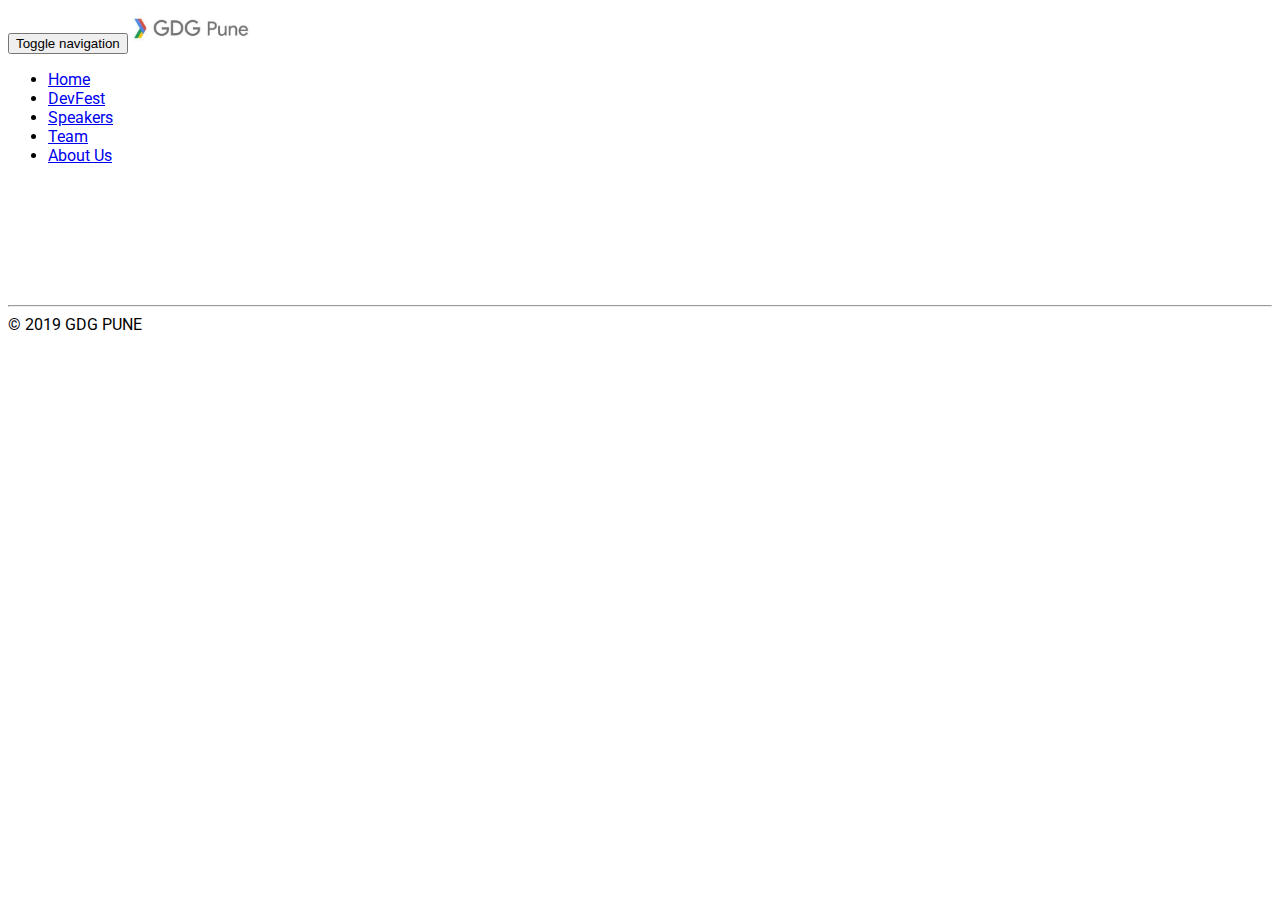
==== aboutus/index.html @ 811dcfe8 "fixed navbar of all pages" ====
<!DOCTYPE html>
<html>
<head>
    <meta charset="utf-8" />
    <meta http-equiv="X-UA-Compatible" content="IE=edge">
    <title>GDG-Pune</title>
    <meta name="viewport" content="width=device-width, initial-scale=1">

    <!-- fevicon  -->
    <link rel="icon" href="../img/favicon.ico" type="image/ico" sizes="16x16">

      <!-- FontAwesome Logos -->
    <link rel="stylesheet" href="https://use.fontawesome.com/releases/v5.7.1/css/all.css" integrity="sha384-fnmOCqbTlWIlj8LyTjo7mOUStjsKC4pOpQbqyi7RrhN7udi9RwhKkMHpvLbHG9Sr" crossorigin="anonymous">
 
    <!-- jquery script  -->
    <script
  src="https://code.jquery.com/jquery-3.3.1.js"
  integrity="sha256-2Kok7MbOyxpgUVvAk/HJ2jigOSYS2auK4Pfzbm7uH60="
  crossorigin="anonymous"></script>    
    <!-- bootstrap stylesheet -->   
    <!-- Latest compiled and minified CSS -->
    <link rel="stylesheet" href="https://stackpath.bootstrapcdn.com/bootstrap/3.4.0/css/bootstrap.min.css" integrity="sha384-PmY9l28YgO4JwMKbTvgaS7XNZJ30MK9FAZjjzXtlqyZCqBY6X6bXIkM++IkyinN+" crossorigin="anonymous">

    
    <!-- bootstrap script  -->

    <!-- Latest compiled and minified JavaScript -->
    <script src="https://stackpath.bootstrapcdn.com/bootstrap/3.4.0/js/bootstrap.min.js" integrity="sha384-vhJnz1OVIdLktyixHY4Uk3OHEwdQqPppqYR8+5mjsauETgLOcEynD9oPHhhz18Nw" crossorigin="anonymous"></script>

    <!-- app level stylesheets -->
    <link rel="stylesheet" type="text/css" media="screen" href="../css/navbar.css" />   
    <link rel="stylesheet" type="text/css" media="screen" href="../css/body.css" />
    <link rel="stylesheet" type="text/css" media="screen" href="../style.css" />
    
    <!-- page level stylesheet  -->
    <link rel="stylesheet" type="text/css" media="screen" href="style.css" />
    

    <!-- font family : roboto -->
    <link href='https://fonts.googleapis.com/css?family=Roboto' rel='stylesheet'>
<style>


</style>
</head>
<body>

<!-- navbar -->

<nav  style="background:white;" class="navbar container-fluid navbar-default  navbar-fixed-top">
    <div class="container-fluid">
      <!-- Brand and toggle get grouped for better mobile display -->
      <div class="navbar-header">
        <button type="button" class="navbar-toggle collapsed" data-toggle="collapse" data-target="#bs-example-navbar-collapse-1" aria-expanded="false">
          <span class="sr-only">Toggle navigation</span>
          <span class="icon-bar"></span>
          <span class="icon-bar"></span>
          <span class="icon-bar"></span>
        </button>
        <a class="navbar-brand" href="../home/"><img src="../img/gdgpune-x.jpg" class="logo img img-responsive " alt=""></a>
      </div>
  
      <!-- Collect the nav links, forms, and other content for toggling -->
      <div class="collapse navbar-collapse" id="bs-example-navbar-collapse-1">
        <ul class="nav navbar-nav">
         
      
        </ul>
        
        <ul class="nav navbar-nav navbar-right">
          <li  class="text-center" ><a href="../home/index.html">Home</b> </a></li>
          <li class=" text-center"><a href="../DevFest/index.html">DevFest  </a></li>
          <li class="  text-center"><a href="../speakers/index.html">Speakers</a></li>
          <li class=" text-center"><a href="../team/index.html">Team</a></li>
          <li class="active text-center"><a href="../aboutus/index.html">About Us</a></li>
         
        </ul>
      </div><!-- /.navbar-collapse -->
    </div><!-- /.container-fluid -->
  </nav>
  
<!-- end of navbar -->

<!-- body starts  -->


<br>
<br>

<br>
<br>

<br>
<br>

<!-- body ends  -->

<!-- footer starts -->
<div>

    <section id="lab_social_icon_footer">
      <div class="container">
              <div class="text-center center-block">
                      <a href="#"><i id="social-fb" class="fab fa-facebook-square fa-3x social"></i></a>
                    <a href="#"><i id="social-tw" class="fab fa-twitter fa-3x social"></i></a>
                    <a href="#"><i id="social-gp" class="fab fa-meetup fa-3x social"></i></a>
                    <a href="#"><i id="social-em" class="fa fa-envelope-square fa-3x social"></i></a>
          </div>
          <hr>
          <!-- <img src="../img/gdgpune-x.jpg" style="height: 50px; margin:0;" class="img img-responsive" alt=""> -->
          <div class="text-right footer-text"> © 2019 GDG PUNE  </div>
        </div>
      </section>

  

</div>




<!-- footer starts -->
</body>
</html>
---- style.css ----
body{
    font-family: 'Roboto';
    color: black;
}


nav{
    border-radius: 0px;
    padding-bottom: 2px;
}
.active-1{
    border-bottom: 3px solid #673AB7;
    color: #673AB7;
}
.pageOne{
    height: 100vh;
    padding-top: 200px;;
}
.btn-primary{
    background: -webkit-linear-gradient(to top, #8e2de2, #4a00e0);
    background: linear-gradient(to top, #8e2de2, #4a00e0);
}
.gred-font{
    color: -webkit-linear-gradient(to top, #8e2de2, #4a00e0);
    color: linear-gradient(to top, #8e2de2, #4a00e0);
}
.logo{
    padding-top:0%;

    margin-top: 0;
    height: 40px;
}
.navbar-brand{
    padding-top: 5px;
}

.slider-img{
    width: 100%;
    height: 100%;
    height:100vh; /* 100% vertical hieght */
}
.slider-div{
       height:100vh;
}
.card{
 background-color: aliceblue;
 margin: 5%;
 margin-top: 0%;
 padding: 5%;
 border-radius: 5px;
 border-bottom-right-radius: 50px;
}

.purple-div{
    background: #8e2de2;
    background: -webkit-linear-gradient(to top, #8e2de2, #4a00e0);
    background: linear-gradient(to top, #8e2de2, #4a00e0);
    color: white;
    padding-left:10%;
    padding-right:10%;
}


/* purple gredient  for future use
background: #8e2de2; /* fallback for old browsers
background: -webkit-linear-gradient(to top, #8e2de2, #4a00e0); /* Chrome 10-25, Safari 5.1-6
background: linear-gradient(to top, #8e2de2, #4a00e0); /* W3C, IE 10+/ Edge, Firefox 16+, Chrome 26+, Opera 12+, Safari 7+ */
.statistics-element{
    display: flex;
    justify-content: center;
    font-size: 60px;
}

.card-img-top{

  width: 70%;
  margin-left: 20%;
  margin-right: 10%;
  border-radius: 20%;
}

.speaker-card{
  width:80%;
  margin: 5%;
  margin-left: 20%;
  padding: 2%;
  box-shadow: 2px 2px 2px rgba(0,0,0,0.2);

}
.card-body{
  padding: 10%  ;
}
.speaker-td{
  padding: 50%;
}

.row{
  margin: 15%;
  margin-top: 5%;
}
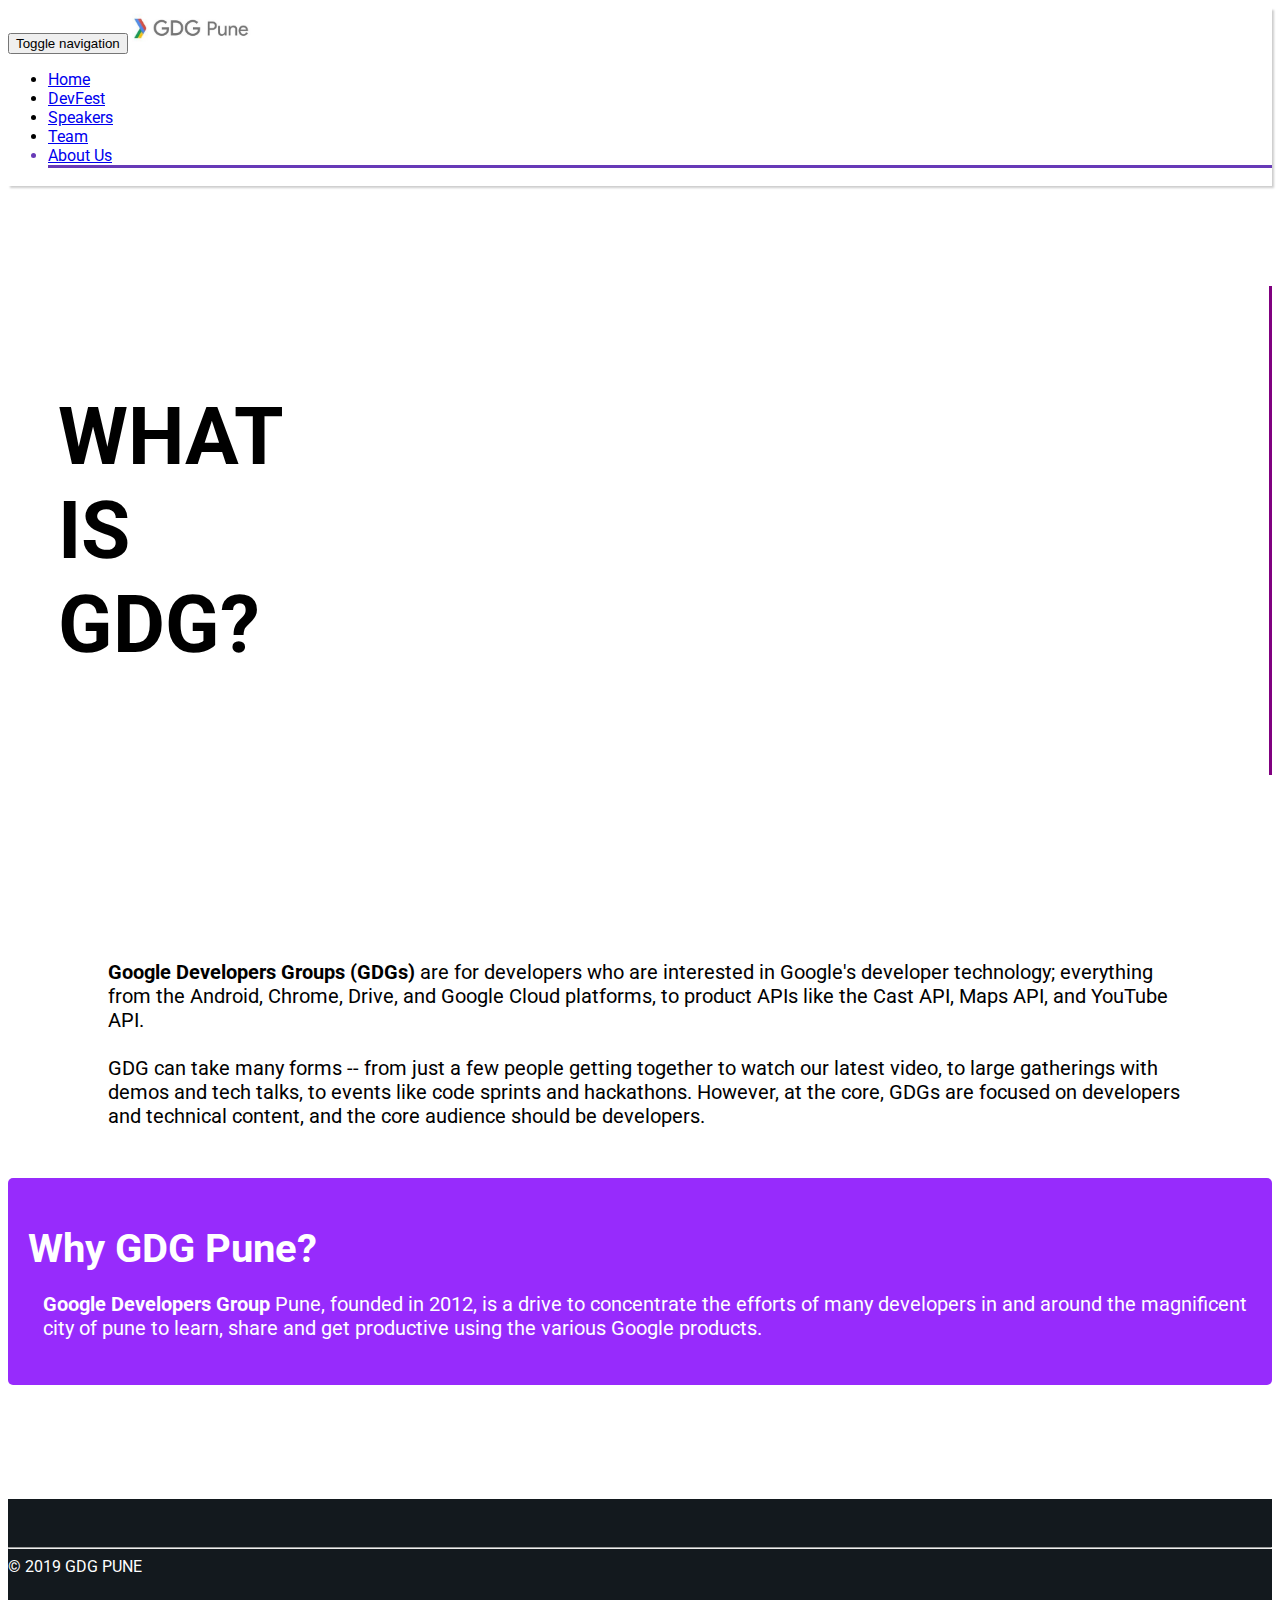
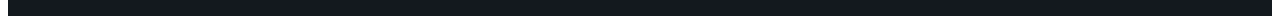
==== commit 6aa78db6: "Merge pull request #11 from wtm-oss/development" ====
--- a/aboutus/index.html
+++ b/aboutus/index.html
@@ -1,124 +1,147 @@
-<!DOCTYPE html>
-<html>
-<head>
-    <meta charset="utf-8" />
-    <meta http-equiv="X-UA-Compatible" content="IE=edge">
-    <title>GDG-Pune</title>
-    <meta name="viewport" content="width=device-width, initial-scale=1">
-
-    <!-- fevicon  -->
-    <link rel="icon" href="../img/favicon.ico" type="image/ico" sizes="16x16">
-
-      <!-- FontAwesome Logos -->
-    <link rel="stylesheet" href="https://use.fontawesome.com/releases/v5.7.1/css/all.css" integrity="sha384-fnmOCqbTlWIlj8LyTjo7mOUStjsKC4pOpQbqyi7RrhN7udi9RwhKkMHpvLbHG9Sr" crossorigin="anonymous">
- 
-    <!-- jquery script  -->
-    <script
-  src="https://code.jquery.com/jquery-3.3.1.js"
-  integrity="sha256-2Kok7MbOyxpgUVvAk/HJ2jigOSYS2auK4Pfzbm7uH60="
-  crossorigin="anonymous"></script>    
-    <!-- bootstrap stylesheet -->   
-    <!-- Latest compiled and minified CSS -->
-    <link rel="stylesheet" href="https://stackpath.bootstrapcdn.com/bootstrap/3.4.0/css/bootstrap.min.css" integrity="sha384-PmY9l28YgO4JwMKbTvgaS7XNZJ30MK9FAZjjzXtlqyZCqBY6X6bXIkM++IkyinN+" crossorigin="anonymous">
-
-    
-    <!-- bootstrap script  -->
-
-    <!-- Latest compiled and minified JavaScript -->
-    <script src="https://stackpath.bootstrapcdn.com/bootstrap/3.4.0/js/bootstrap.min.js" integrity="sha384-vhJnz1OVIdLktyixHY4Uk3OHEwdQqPppqYR8+5mjsauETgLOcEynD9oPHhhz18Nw" crossorigin="anonymous"></script>
-
-    <!-- app level stylesheets -->
-    <link rel="stylesheet" type="text/css" media="screen" href="../css/navbar.css" />   
-    <link rel="stylesheet" type="text/css" media="screen" href="../css/body.css" />
-    <link rel="stylesheet" type="text/css" media="screen" href="../style.css" />
-    
-    <!-- page level stylesheet  -->
-    <link rel="stylesheet" type="text/css" media="screen" href="style.css" />
-    
-
-    <!-- font family : roboto -->
-    <link href='https://fonts.googleapis.com/css?family=Roboto' rel='stylesheet'>
-<style>
-
-
-</style>
-</head>
-<body>
-
-<!-- navbar -->
-
-<nav  style="background:white;" class="navbar container-fluid navbar-default  navbar-fixed-top">
-    <div class="container-fluid">
-      <!-- Brand and toggle get grouped for better mobile display -->
-      <div class="navbar-header">
-        <button type="button" class="navbar-toggle collapsed" data-toggle="collapse" data-target="#bs-example-navbar-collapse-1" aria-expanded="false">
-          <span class="sr-only">Toggle navigation</span>
-          <span class="icon-bar"></span>
-          <span class="icon-bar"></span>
-          <span class="icon-bar"></span>
-        </button>
-        <a class="navbar-brand" href="../home/"><img src="../img/gdgpune-x.jpg" class="logo img img-responsive " alt=""></a>
-      </div>
-  
-      <!-- Collect the nav links, forms, and other content for toggling -->
-      <div class="collapse navbar-collapse" id="bs-example-navbar-collapse-1">
-        <ul class="nav navbar-nav">
-         
-      
-        </ul>
-        
-        <ul class="nav navbar-nav navbar-right">
-          <li  class="text-center" ><a href="../home/index.html">Home</b> </a></li>
-          <li class=" text-center"><a href="../DevFest/index.html">DevFest  </a></li>
-          <li class="  text-center"><a href="../speakers/index.html">Speakers</a></li>
-          <li class=" text-center"><a href="../team/index.html">Team</a></li>
-          <li class="active text-center"><a href="../aboutus/index.html">About Us</a></li>
-         
-        </ul>
-      </div><!-- /.navbar-collapse -->
-    </div><!-- /.container-fluid -->
-  </nav>
-  
-<!-- end of navbar -->
-
-<!-- body starts  -->
-
-
-<br>
-<br>
-
-<br>
-<br>
-
-<br>
-<br>
-
-<!-- body ends  -->
-
-<!-- footer starts -->
-<div>
-
-    <section id="lab_social_icon_footer">
-      <div class="container">
-              <div class="text-center center-block">
-                      <a href="#"><i id="social-fb" class="fab fa-facebook-square fa-3x social"></i></a>
-                    <a href="#"><i id="social-tw" class="fab fa-twitter fa-3x social"></i></a>
-                    <a href="#"><i id="social-gp" class="fab fa-meetup fa-3x social"></i></a>
-                    <a href="#"><i id="social-em" class="fa fa-envelope-square fa-3x social"></i></a>
-          </div>
-          <hr>
-          <!-- <img src="../img/gdgpune-x.jpg" style="height: 50px; margin:0;" class="img img-responsive" alt=""> -->
-          <div class="text-right footer-text"> © 2019 GDG PUNE  </div>
-        </div>
-      </section>
-
-  
-
-</div>
-
-
-
-
-<!-- footer starts -->
-</body>
-</html>
+<!DOCTYPE html>
+<html>
+
+<head>
+  <meta charset="utf-8" />
+  <meta http-equiv="X-UA-Compatible" content="IE=edge">
+  <title>GDG-Pune</title>
+  <meta name="viewport" content="width=device-width, initial-scale=1">
+
+  <!-- favicon  -->
+  <link rel="icon" href="../img/favicon.ico" type="image/ico" sizes="16x16">
+
+  <!-- FontAwesome Logos -->
+  <link rel="stylesheet" href="https://use.fontawesome.com/releases/v5.7.1/css/all.css" integrity="sha384-fnmOCqbTlWIlj8LyTjo7mOUStjsKC4pOpQbqyi7RrhN7udi9RwhKkMHpvLbHG9Sr" crossorigin="anonymous">
+
+  <!-- jquery script  -->
+  <script src="https://code.jquery.com/jquery-3.3.1.js" integrity="sha256-2Kok7MbOyxpgUVvAk/HJ2jigOSYS2auK4Pfzbm7uH60=" crossorigin="anonymous"></script>
+  <!-- bootstrap stylesheet -->
+  <!-- Latest compiled and minified CSS -->
+  <link rel="stylesheet" href="https://stackpath.bootstrapcdn.com/bootstrap/3.4.0/css/bootstrap.min.css" integrity="sha384-PmY9l28YgO4JwMKbTvgaS7XNZJ30MK9FAZjjzXtlqyZCqBY6X6bXIkM++IkyinN+" crossorigin="anonymous">
+
+
+  <!-- bootstrap script  -->
+
+  <!-- Latest compiled and minified JavaScript -->
+  <script src="https://stackpath.bootstrapcdn.com/bootstrap/3.4.0/js/bootstrap.min.js" integrity="sha384-vhJnz1OVIdLktyixHY4Uk3OHEwdQqPppqYR8+5mjsauETgLOcEynD9oPHhhz18Nw" crossorigin="anonymous"></script>
+
+  <!-- app level stylesheets -->
+  <link rel="stylesheet" type="text/css" media="screen" href="../css/navbar.css" />
+  <link rel="stylesheet" type="text/css" media="screen" href="../css/body.css" />
+  <link rel="stylesheet" type="text/css" media="screen" href="../style.css" />
+
+  <!-- page level stylesheet  -->
+  <link rel="stylesheet" type="text/css" media="screen" href="style.css" />
+
+
+  <!-- font family : roboto -->
+  <link href='https://fonts.googleapis.com/css?family=Roboto' rel='stylesheet'>
+
+  <!-- page level script -->
+  <script src="script.js"></script>
+  <style>
+
+
+  </style>
+</head>
+
+<body>
+
+  <!-- navbar -->
+
+  <nav style="background:white;" class="navbar container-fluid navbar-default  navbar-fixed-top">
+    <div class="container-fluid">
+      <!-- Brand and toggle get grouped for better mobile display -->
+      <div class="navbar-header">
+        <button type="button" class="navbar-toggle collapsed" data-toggle="collapse" data-target="#bs-example-navbar-collapse-1" aria-expanded="false">
+          <span class="sr-only">Toggle navigation</span>
+          <span class="icon-bar"></span>
+          <span class="icon-bar"></span>
+          <span class="icon-bar"></span>
+        </button>
+        <a class="navbar-brand" href="../home/"><img src="../img/gdgpune-x.jpg" class="logo img img-responsive " alt=""></a>
+      </div>
+
+      <!-- Collect the nav links, forms, and other content for toggling -->
+      <div class="collapse navbar-collapse" id="bs-example-navbar-collapse-1">
+        <ul class="nav navbar-nav">
+
+
+        </ul>
+
+        <ul class="nav navbar-nav navbar-right">
+          <li class="text-center"><a href="../home/index.html">Home</b> </a></li>
+          <li class=" text-center"><a href="../DevFest/index.html">DevFest </a></li>
+          <li class="  text-center"><a href="../speakers/index.html">Speakers</a></li>
+          <li class=" text-center"><a href="../team/index.html">Team</a></li>
+          <li class="active text-center"><a href="../aboutus/index.html">About Us</a></li>
+
+        </ul>
+      </div><!-- /.navbar-collapse -->
+    </div><!-- /.container-fluid -->
+  </nav>
+
+  <!-- end of navbar -->
+
+  <!-- body starts  -->
+  <div class="row">
+    <div class="head col-sm-3">
+      <div class="img">
+
+      </div>
+      <h1 class="title">WHAT<br>IS<br>GDG?</h1>
+    </div>
+    <div class="content col-sm-9">
+      <b>Google Developers Groups (GDGs)</b> are for developers who are interested in Google's developer technology; everything from the Android, Chrome, Drive, and Google Cloud platforms, to product APIs like the Cast API, Maps API, and YouTube API.<br><br>
+      GDG can take many forms -- from just a few people getting together to watch our latest video, to large gatherings with demos and tech talks, to events like code sprints and hackathons. However, at the core, GDGs are focused on developers and
+      technical content, and the core audience should be developers.
+    </div>
+  </div>
+  <div class="container row2">
+    <div class="head2 text-center">
+      <h1 class="title2">Why GDG Pune?</h1>
+    </div>
+    <div class="content2">
+      <b>Google Developers Group</b> Pune, founded in 2012, is a drive to concentrate the efforts of many developers in and around the magnificent city of pune to learn, share and get productive using the various Google products.
+    </div>
+  </div>
+
+
+
+  <br>
+  <br>
+  <br>
+  <br>
+  <br>
+  <br>
+
+  <!-- body ends  -->
+
+  <!-- footer starts -->
+  <div>
+
+    <section id="lab_social_icon_footer">
+      <div class="container">
+        <div class="text-center center-block">
+          <a href="#"><i id="social-fb" class="fab fa-facebook-square fa-3x social"></i></a>
+          <a href="#"><i id="social-tw" class="fab fa-twitter fa-3x social"></i></a>
+          <a href="#"><i id="social-gp" class="fab fa-meetup fa-3x social"></i></a>
+          <a href="#"><i id="social-em" class="fa fa-envelope-square fa-3x social"></i></a>
+        </div>
+        <hr>
+        <!-- <img src="../img/gdgpune-x.jpg" style="height: 50px; margin:0;" class="img img-responsive" alt=""> -->
+        <div class="text-right footer-text"> © 2019 GDG PUNE </div>
+      </div>
+    </section>
+
+
+
+  </div>
+
+
+
+
+  <!-- footer starts -->
+</body>
+
+</html>
--- a/css/navbar.css
+++ b/css/navbar.css
@@ -0,0 +1,24 @@
+nav{
+    border-radius: 0px;
+    padding-bottom: 2px;
+    background:white !important;
+box-shadow: 2px 2px 2px rgba(0,0,0,0.2);
+
+}
+.active{
+    border-bottom: 3px solid #673AB7;
+    color: #673AB7;
+}
+
+.logo{
+    padding-top:0%;
+
+    margin-top: 0;
+    height: 40px;
+}
+.navbar-brand{
+    padding-top: 5px;
+}
+
+
+/* footer classes */--- a/css/body.css
+++ b/css/body.css
@@ -0,0 +1,12 @@
+body{
+    font-family: 'Roboto';
+    color: black;
+}
+
+.btn-primary{
+    background: -webkit-linear-gradient(to top, #8e2de2, #4a00e0);
+    background: linear-gradient(to top, #8e2de2, #4a00e0);
+}
+footer{
+    margin-top:10px;
+}--- a/style.css
+++ b/style.css
@@ -1,100 +1,55 @@
-body{
-    font-family: 'Roboto';
-    color: black;
-}
-
-
-nav{
-    border-radius: 0px;
-    padding-bottom: 2px;
-}
-.active-1{
-    border-bottom: 3px solid #673AB7;
-    color: #673AB7;
-}
-.pageOne{
-    height: 100vh;
-    padding-top: 200px;;
-}
-.btn-primary{
-    background: -webkit-linear-gradient(to top, #8e2de2, #4a00e0);
-    background: linear-gradient(to top, #8e2de2, #4a00e0);
-}
 .gred-font{
     color: -webkit-linear-gradient(to top, #8e2de2, #4a00e0);
     color: linear-gradient(to top, #8e2de2, #4a00e0);
 }
-.logo{
-    padding-top:0%;
 
-    margin-top: 0;
-    height: 40px;
-}
-.navbar-brand{
-    padding-top: 5px;
-}
+  /* footer-classes */
+  #lab_social_icon_footer {
+    padding: 40px 0;
+    background-color:#13191E;
+  }
+  
+  #lab_social_icon_footer a {
+    color: #333;
+  }
+  
+  #lab_social_icon_footer .social:hover {
+    -webkit-transform: scale(1.1);
+    -moz-transform: scale(1.1);
+    -o-transform: scale(1.1);
+  }
+  
+  #lab_social_icon_footer .social {
+    -webkit-transform: scale(0.8);
+    /* Browser Variations: */
+    
+    -moz-transform: scale(0.8);
+    -o-transform: scale(0.8);
+    -webkit-transition-duration: 0.5s;
+    -moz-transition-duration: 0.5s;
+    -o-transition-duration: 0.5s;
+  }
+  /*
+      Multicoloured Hover Variations
+  */
+  
+  #lab_social_icon_footer #social-fb:hover {
+    color: #3B5998;
+  }
+  
+  #lab_social_icon_footer #social-tw:hover {
+    color: #4099FF;
+  }
+  
+  #lab_social_icon_footer #social-gp:hover {
+    color: red;
+  }
+  
 
-.slider-img{
-    width: 100%;
-    height: 100%;
-    height:100vh; /* 100% vertical hieght */
-}
-.slider-div{
-       height:100vh;
-}
-.card{
- background-color: aliceblue;
- margin: 5%;
- margin-top: 0%;
- padding: 5%;
- border-radius: 5px;
- border-bottom-right-radius: 50px;
-}
-
-.purple-div{
-    background: #8e2de2;
-    background: -webkit-linear-gradient(to top, #8e2de2, #4a00e0);
-    background: linear-gradient(to top, #8e2de2, #4a00e0);
+  .footer-text{
+      color:white;
+  }
+  
+  #lab_social_icon_footer i{
     color: white;
-    padding-left:10%;
-    padding-right:10%;
-}
-
-
-/* purple gredient  for future use
-background: #8e2de2; /* fallback for old browsers
-background: -webkit-linear-gradient(to top, #8e2de2, #4a00e0); /* Chrome 10-25, Safari 5.1-6
-background: linear-gradient(to top, #8e2de2, #4a00e0); /* W3C, IE 10+/ Edge, Firefox 16+, Chrome 26+, Opera 12+, Safari 7+ */
-.statistics-element{
-    display: flex;
-    justify-content: center;
-    font-size: 60px;
-}
-
-.card-img-top{
-
-  width: 70%;
-  margin-left: 20%;
-  margin-right: 10%;
-  border-radius: 20%;
-}
-
-.speaker-card{
-  width:80%;
-  margin: 5%;
-  margin-left: 20%;
-  padding: 2%;
-  box-shadow: 2px 2px 2px rgba(0,0,0,0.2);
-
-}
-.card-body{
-  padding: 10%  ;
-}
-.speaker-td{
-  padding: 50%;
-}
-
-.row{
-  margin: 15%;
-  margin-top: 5%;
-}
+  }--- a/aboutus/style.css
+++ b/aboutus/style.css
@@ -0,0 +1,43 @@
+.head{
+  margin-top: 100px;
+  padding: 50px;
+  border-right: 3px solid purple;
+}
+.row2{
+  margin-top: 50px;
+  padding: 20px;
+  background-color: rgba(140, 20, 252, 0.9);
+  border-radius: 5px;
+  font-size: 20px;
+  color: white;
+}
+.content2{
+  margin-bottom: 25px;
+  margin-left: 15px;
+}
+.content{
+
+  margin-top: 100px;
+  padding-left: 100px;
+  padding-right: 80px;
+  padding-top: 85px;
+  font-size: 20px;
+}
+
+.title{
+  font-weight: bolder;
+  font-size: 80px;
+}
+.title2{
+  font-weight: bolder;
+  fomt-size:40px;
+  margin-bottom: 20px;
+}
+
+.number-row{
+  margin: 50px;
+}
+.number1{
+  font-size: 50px;
+  font-weight: bolder;
+}
